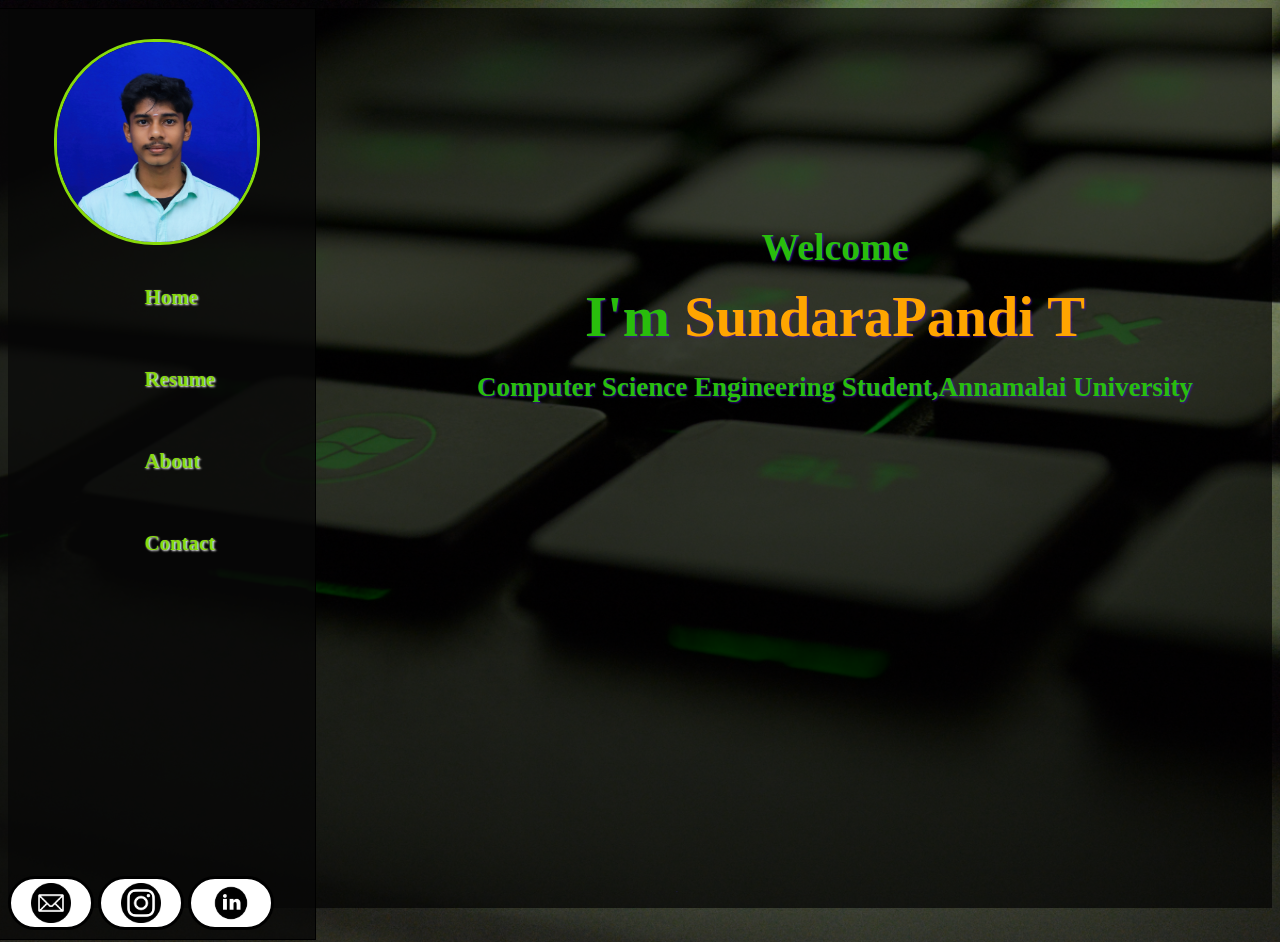
==== portfolio/myweb.html @ 2eac8035 "my portfolio" ====
<!DOCTYPE html>
<html lang="en">
<head>
    <meta charset="UTF-8">
    <meta http-equiv="X-UA-Compatible" content="IE=edge">
    <meta name="viewport" content="width=device-width, initial-scale=1.0">
    <title>MyWeb</title>
    <link rel="stylesheet" href="webstyle.css">
    <link rel="shortcut icon" href="s_logo.jpg" type="image/x-icon">
</head>
<body>
    <div class="web">
        <div class="about">
            <img src="my profile.jpg" alt="myphoto" width="200" height="200">
            <br><a href="#">Home</a>
            <a href="#">Resume</a>
            <a href="about.html">About</a>
            <a href="#">Contact</a>    
        </div>
        <div class="body">
            <h2>Welcome</h2>
            <h1>I'm <b>SundaraPandi T</b></h1>
            <h3>Computer Science Engineering Student,Annamalai University</h3>
        </div>
    </div>
    <footer>
        <a href="mailto: sundarapandi1707@gmail.com"class="img1" target="_blank"><img src="email.png" alt="email" width="40" height="40"></a>
         <a href="https://www.instagram.com/vignesh_tsp_07/" class="img1" target="_blank"><img src="ins.png" alt="insta" width="40" height="40"></a>
         <a href="https://www.linkedin.com/in/sundarapandi-t-5a1772247" target="_blank" class="img1"><img src="lin.png" alt="linkedin" width="40" height="40"></a>
     </footer>
    
</body>
</html>
---- portfolio/webstyle.css ----
body
{
    font-family:'Times New Roman', Times, serif;
    flex-wrap:wrap ;
    background-color: black;
    background-image: url('webbg.jpg');
    background-repeat: no-repeat;
    background-size: cover;
    min-height: fit-content;
    min-width: fit-content;
}
div.web
{
    display: flex;
    flex-wrap: wrap;
    background-color: rgba(0, 0, 0, 0.658);
    height: 100vh;
    line-height: 2em;
}
.about
{
    flex-wrap: wrap;
    width: 25%;
    min-width: fit-content;
    border: 1px solid black;
    height: 36em;
    text-align: center;
   padding-top: 30px;
   background-color:rgb(8, 7, 7,0.8);
   margin-left: -10px;
   height: 100vh;
    
    
}
.about a{
    text-decoration: none;
    display:flex;
    padding: 25px;
    padding-left: 7em;
    font-weight: 600;
    font-size: 1.3em;
    text-shadow: 1px 1px 2px white;
    color: rgb(136, 218, 13);

}
.about a:hover
{
    color: gold;
    text-transform: uppercase;
}

footer
{
    max-width: 25%;
    flex-wrap: wrap;
    margin-top: -2em;
}
footer a img
{
    padding: 4px 20px;
    border: 3px solid black;
    border-radius: 10em;
    background-color: white;
    position: relative;
    display: inline-block;
}

.about img
{
    border-radius: 100px;
    border: 3px solid rgb(136, 219, 10);
}
.body
{
    text-align: center;
    padding: 30px;
     padding-top: 12em;
     padding-left: 7em;
     flex: 2;
     flex-wrap: wrap;
}
h1,h2,h3
{
    font-weight: 600;
    color: rgb(41, 189, 12);
    text-shadow: 1px 1px 2px rgba(83, 12, 216, 0.637);
    
}
h1
{
    font-size: 1.5cm;
}
h2
{
    font-size: 1cm;
}
h3{
    font-size: 27px;
}
b
{
    color: orange;
}
.content
{
    background-color: rgba(0, 0, 0, 0.521);
}
fieldset 
{
    margin-top: -2em;
    color: aliceblue;
    font-size: 0.5cm;
}
legend
{
    text-align: center;
}
.content a
{
    text-decoration: none;
    color: red;
}
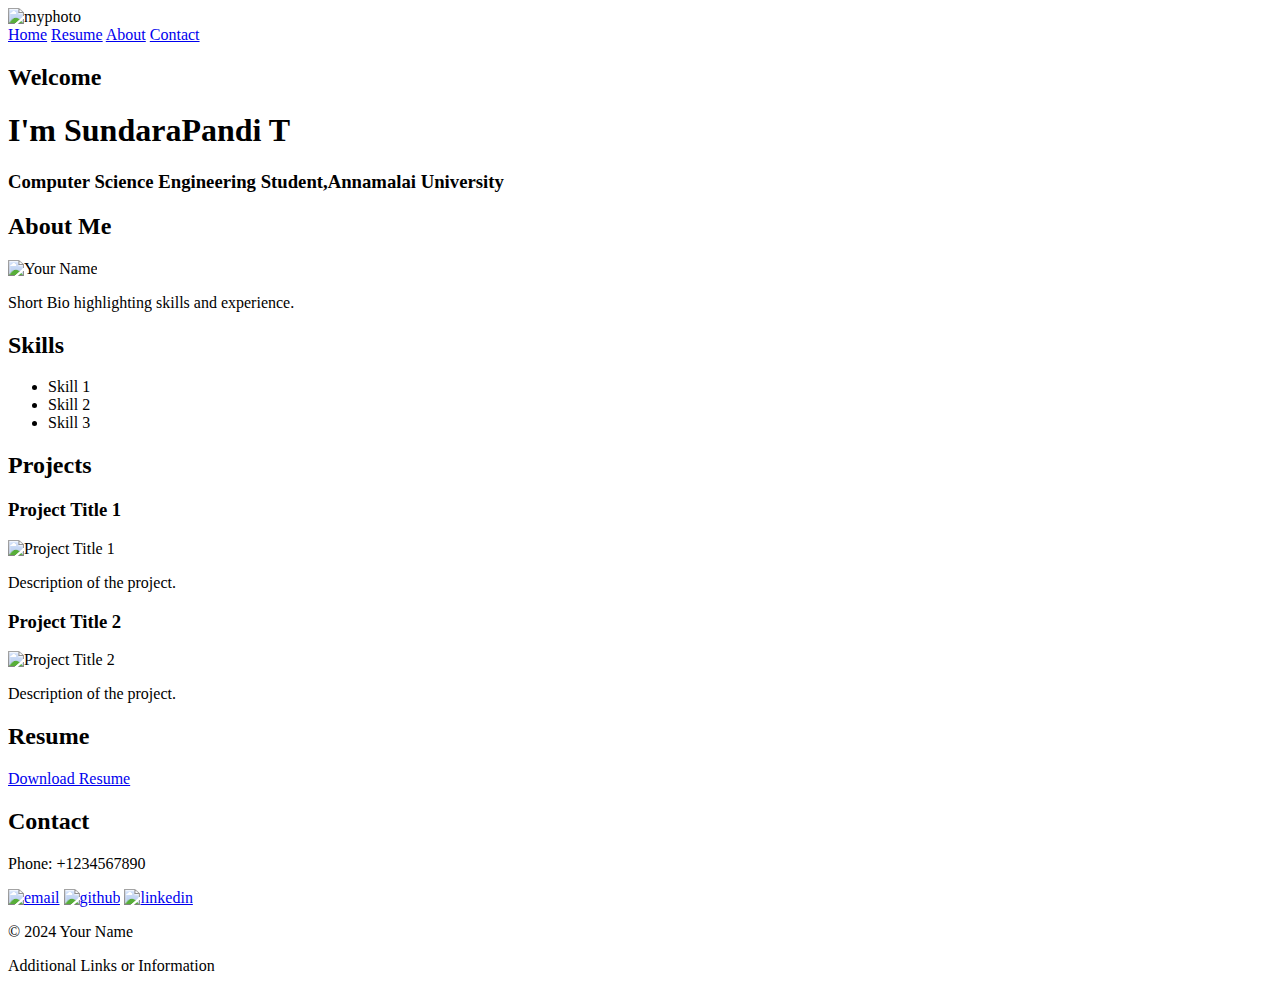
==== commit cf218775: "Update myweb.html" ====
--- a/portfolio/myweb.html
+++ b/portfolio/myweb.html
@@ -5,13 +5,13 @@
     <meta http-equiv="X-UA-Compatible" content="IE=edge">
     <meta name="viewport" content="width=device-width, initial-scale=1.0">
     <title>MyWeb</title>
-    <link rel="stylesheet" href="webstyle.css">
+    <link rel="stylesheet" href="Portfolio_intern.css">
     <link rel="shortcut icon" href="s_logo.jpg" type="image/x-icon">
 </head>
 <body>
     <div class="web">
         <div class="about">
-            <img src="my profile.jpg" alt="myphoto" width="200" height="200">
+            <img src="C:\Users\ravip\OneDrive\Desktop\sundarpic.jpg" alt="myphoto" width="200" height="200">
             <br><a href="#">Home</a>
             <a href="#">Resume</a>
             <a href="about.html">About</a>
@@ -23,11 +23,58 @@
             <h3>Computer Science Engineering Student,Annamalai University</h3>
         </div>
     </div>
-    <footer>
-        <a href="mailto: sundarapandi1707@gmail.com"class="img1" target="_blank"><img src="email.png" alt="email" width="40" height="40"></a>
-         <a href="https://www.instagram.com/vignesh_tsp_07/" class="img1" target="_blank"><img src="ins.png" alt="insta" width="40" height="40"></a>
-         <a href="https://www.linkedin.com/in/sundarapandi-t-5a1772247" target="_blank" class="img1"><img src="lin.png" alt="linkedin" width="40" height="40"></a>
-     </footer>
+    <div id="more-detail">
+        <section id="about">
+            <h2>About Me</h2>
+            <img src="your-image.jpg" alt="Your Name">
+            <p>Short Bio highlighting skills and experience.</p>
+        </section>
+        
+        <section id="skills">
+            <h2>Skills</h2>
+            <ul>
+                <li>Skill 1</li>
+                <li>Skill 2</li>
+                <li>Skill 3</li>
+                <!-- Add more skills as needed -->
+            </ul>
+        </section>
+        
+        <section id="projects">
+            <h2>Projects</h2>
+            <div class="project">
+                <h3>Project Title 1</h3>
+                <img src="project-image1.jpg" alt="Project Title 1">
+                <p>Description of the project.</p>
+            </div>
+            <div class="project">
+                <h3>Project Title 2</h3>
+                <img src="project-image2.jpg" alt="Project Title 2">
+                <p>Description of the project.</p>
+            </div>
+            <!-- Add more projects as needed -->
+        </section>
+        
+        <section id="resume">
+            <h2>Resume</h2>
+            <p><a href="resume.pdf" target="_blank">Download Resume</a></p>
+        </section>
+        
+        <section id="contact">
+            <h2>Contact</h2>
+            <!-- <p>Email: your@email.com</p> -->
+            <p>Phone: +1234567890</p>
+            <a href="mailto: sundarapandi1707@gmail.com"class="img1" target="_blank"><img src="gmail.png" alt="email" width="40" height="40"></a>
+             <a href="https://github.com/SundarapandiT/" class="img1" target="_blank"><img src="github.png" alt="github" width="40" height="40"></a>
+             <a href="https://www.linkedin.com/in/sundarapandi-t-5a1772247" target="_blank" class="img1"><img src="linkedin.png" alt="linkedin" width="40" height="40"></a>
+        </section>
+        
+        <footer>
+            <p>&copy; 2024 Your Name</p>
+            <p>Additional Links or Information</p>
+        </footer>
+    </div>
+    
     
 </body>
-</html>+</html>
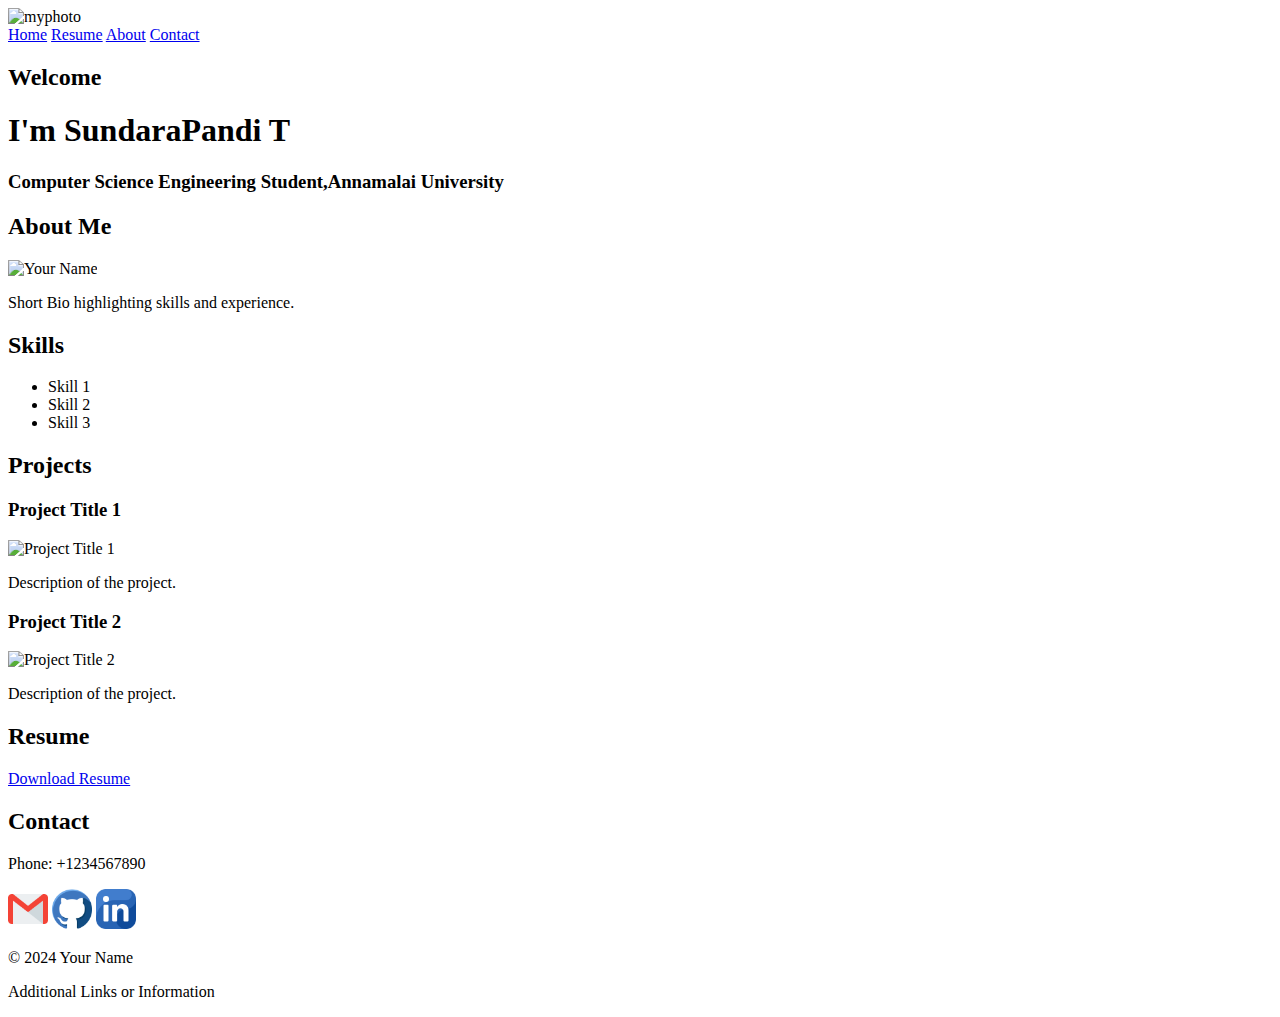
==== commit afa0425a: "Update myweb.html" ====
--- a/portfolio/myweb.html
+++ b/portfolio/myweb.html
@@ -57,7 +57,7 @@
         
         <section id="resume">
             <h2>Resume</h2>
-            <p><a href="resume.pdf" target="_blank">Download Resume</a></p>
+            <p><a href="https://github.com/SundarapandiT/SundarapandiT/blob/main/SUNDARAPANDI%20T.pdf" download="">Download Resume</a></p>
         </section>
         
         <section id="contact">
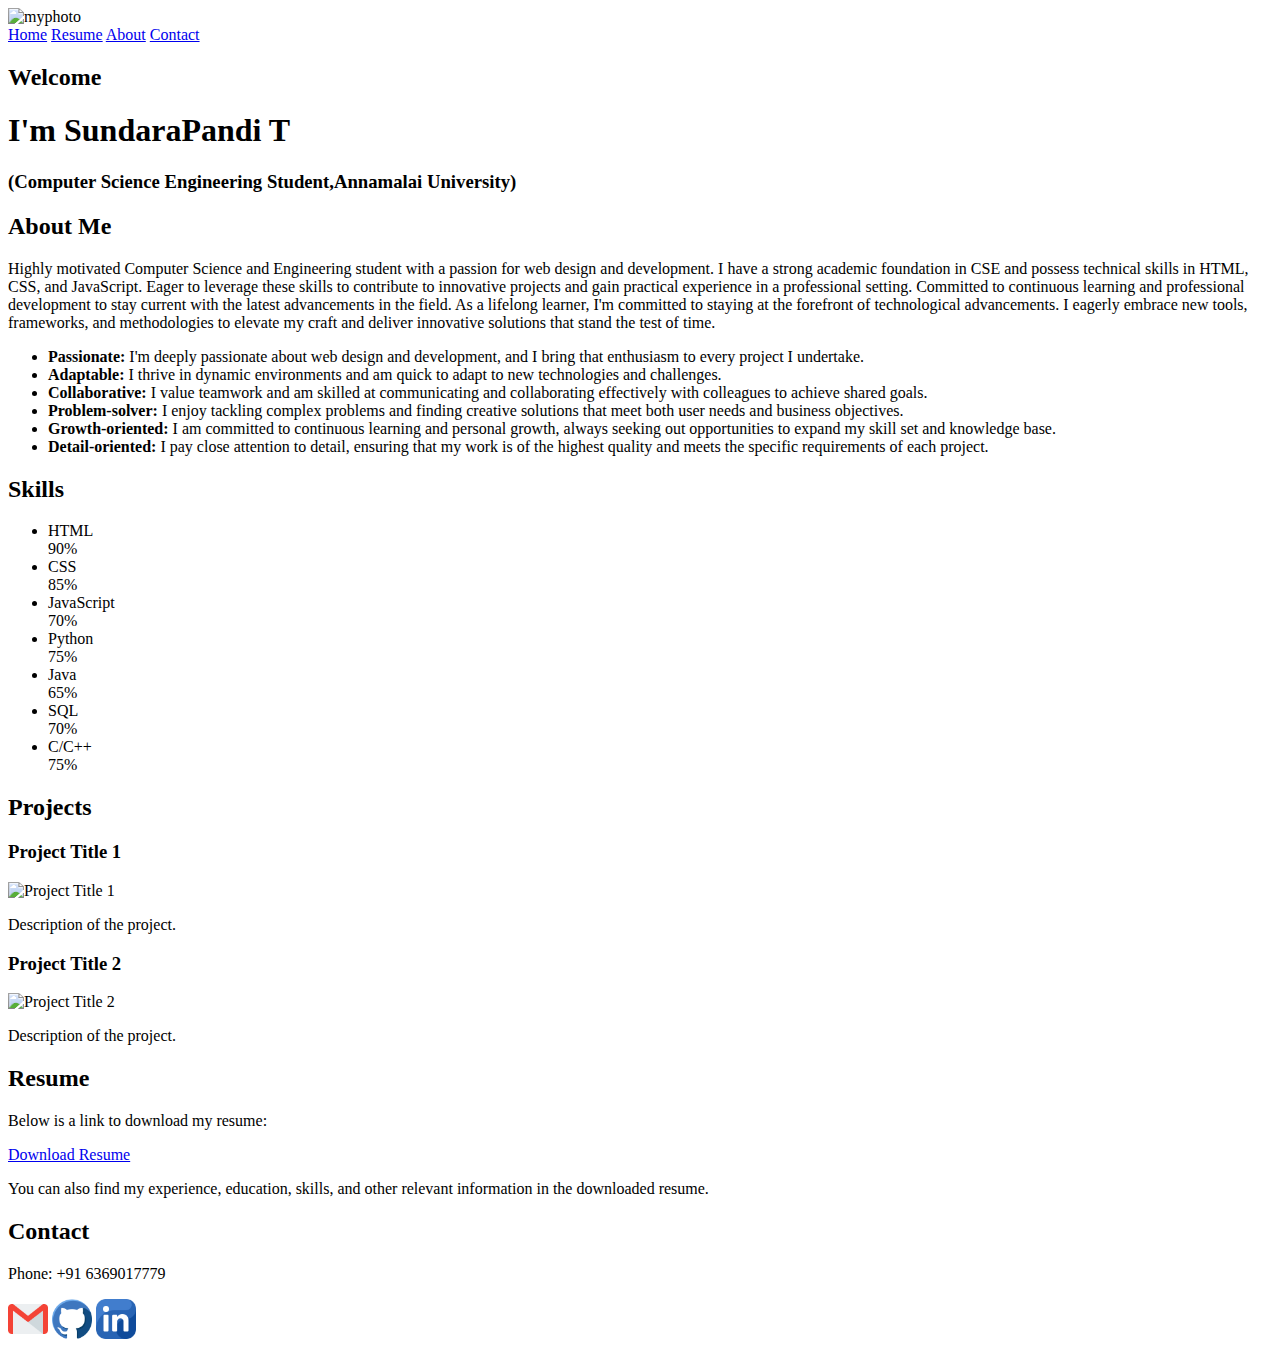
==== commit 2e35164e: "Update myweb.html" ====
--- a/portfolio/myweb.html
+++ b/portfolio/myweb.html
@@ -7,38 +7,113 @@
     <title>MyWeb</title>
     <link rel="stylesheet" href="Portfolio_intern.css">
     <link rel="shortcut icon" href="s_logo.jpg" type="image/x-icon">
+    <script>
+        document.addEventListener('DOMContentLoaded', function() {
+    // Get all links with the class 'scroll-link'
+    var scrollLinks = document.querySelectorAll('.scroll-link');
+
+    // Add click event listener to each link
+    scrollLinks.forEach(function(link) {
+        link.addEventListener('click', function(e) {
+            e.preventDefault(); // Prevent default anchor behavior
+
+            // Get the target section ID from the data-target attribute
+            var targetId = this.getAttribute('data-target');
+            var targetSection = document.querySelector(targetId);
+
+            // Scroll to the target section smoothly
+            targetSection.scrollIntoView({ behavior: 'smooth' });
+        });
+    });
+});
+
+    </script>
 </head>
 <body>
     <div class="web">
         <div class="about">
             <img src="C:\Users\ravip\OneDrive\Desktop\sundarpic.jpg" alt="myphoto" width="200" height="200">
-            <br><a href="#">Home</a>
-            <a href="#">Resume</a>
-            <a href="about.html">About</a>
-            <a href="#">Contact</a>    
+            <br><a href="#" class="scroll-link" data-target="#home">Home</a>
+            <a href="#resume" class="scroll-link" data-target="#resume">Resume</a>
+            <a href="#about" class="scroll-link" data-target="#about">About</a>
+            <a href="#contact" class="scroll-link" data-target="#contact">Contact</a>    
         </div>
+        
         <div class="body">
             <h2>Welcome</h2>
             <h1>I'm <b>SundaraPandi T</b></h1>
-            <h3>Computer Science Engineering Student,Annamalai University</h3>
+            <h3>(Computer Science Engineering Student,Annamalai University)</h3>
         </div>
     </div>
     <div id="more-detail">
         <section id="about">
             <h2>About Me</h2>
-            <img src="your-image.jpg" alt="Your Name">
-            <p>Short Bio highlighting skills and experience.</p>
+            <p>Highly motivated Computer Science and Engineering student with a passion for web design and development. 
+                I have a strong academic foundation in CSE and possess technical skills in HTML, CSS, and JavaScript. 
+                Eager to leverage these skills to contribute to innovative projects and gain practical experience in a professional setting. 
+                Committed to continuous learning and professional development to stay current with the latest advancements in the field.
+                As a lifelong learner, I'm committed to staying at the forefront of technological advancements.
+                I eagerly embrace new tools, frameworks, and methodologies to elevate my craft and deliver innovative solutions that stand the test of time.</p>
+
+            <ul>
+                <li><strong>Passionate:</strong> I'm deeply passionate about web design and development, and I bring that enthusiasm to every project I undertake.</li>
+                <li><strong>Adaptable:</strong> I thrive in dynamic environments and am quick to adapt to new technologies and challenges.</li>
+                <li><strong>Collaborative:</strong> I value teamwork and am skilled at communicating and collaborating effectively with colleagues to achieve shared goals.</li>
+                <li><strong>Problem-solver:</strong> I enjoy tackling complex problems and finding creative solutions that meet both user needs and business objectives.</li>
+                <li><strong>Growth-oriented:</strong> I am committed to continuous learning and personal growth, always seeking out opportunities to expand my skill set and knowledge base.</li>
+                <li><strong>Detail-oriented:</strong> I pay close attention to detail, ensuring that my work is of the highest quality and meets the specific requirements of each project.</li>
+            </ul>
         </section>
         
+        
         <section id="skills">
-            <h2>Skills</h2>
-            <ul>
-                <li>Skill 1</li>
-                <li>Skill 2</li>
-                <li>Skill 3</li>
-                <!-- Add more skills as needed -->
-            </ul>
-        </section>
+    <h2>Skills</h2>
+    <ul>
+        <li>
+            HTML
+            <div class="skill-bar">
+                <div class="skill-level" style="width: 90%;">90%</div>
+            </div>
+        </li>
+        <li>
+            CSS
+            <div class="skill-bar">
+                <div class="skill-level" style="width: 85%;">85%</div>
+            </div>
+        </li>
+        <li>
+            JavaScript
+            <div class="skill-bar">
+                <div class="skill-level" style="width: 70%;">70%</div>
+            </div>
+        </li>
+        <li>
+            Python
+            <div class="skill-bar">
+                <div class="skill-level" style="width: 75%;">75%</div>
+            </div>
+        </li>
+        <li>
+            Java
+            <div class="skill-bar">
+                <div class="skill-level" style="width: 65%;">65%</div>
+            </div>
+        </li>
+        <li>
+            SQL
+            <div class="skill-bar">
+                <div class="skill-level" style="width: 70%;">70%</div>
+            </div>
+        </li>
+        <li>
+            C/C++
+            <div class="skill-bar">
+                <div class="skill-level" style="width: 75%;">75%</div>
+            </div>
+        </li>
+    </ul>
+</section>
+
         
         <section id="projects">
             <h2>Projects</h2>
@@ -57,22 +132,25 @@
         
         <section id="resume">
             <h2>Resume</h2>
-            <p><a href="https://github.com/SundarapandiT/SundarapandiT/blob/main/SUNDARAPANDI%20T.pdf" download="">Download Resume</a></p>
+            <p>Below is a link to download my resume:</p>
+            <p id="download-button"><a href="https://github.com/SundarapandiT/SundarapandiT/blob/main/SUNDARAPANDI%20T.pdf" download="">Download Resume</a></p>
+            <p>You can also find my experience, education, skills, and other relevant information in the downloaded resume.</p>
         </section>
+        
         
         <section id="contact">
             <h2>Contact</h2>
             <!-- <p>Email: your@email.com</p> -->
-            <p>Phone: +1234567890</p>
+            <p>Phone: +91 6369017779</p>
             <a href="mailto: sundarapandi1707@gmail.com"class="img1" target="_blank"><img src="gmail.png" alt="email" width="40" height="40"></a>
              <a href="https://github.com/SundarapandiT/" class="img1" target="_blank"><img src="github.png" alt="github" width="40" height="40"></a>
              <a href="https://www.linkedin.com/in/sundarapandi-t-5a1772247" target="_blank" class="img1"><img src="linkedin.png" alt="linkedin" width="40" height="40"></a>
         </section>
         
-        <footer>
+        <!-- <footer>
             <p>&copy; 2024 Your Name</p>
             <p>Additional Links or Information</p>
-        </footer>
+        </footer> -->
     </div>
     
     
